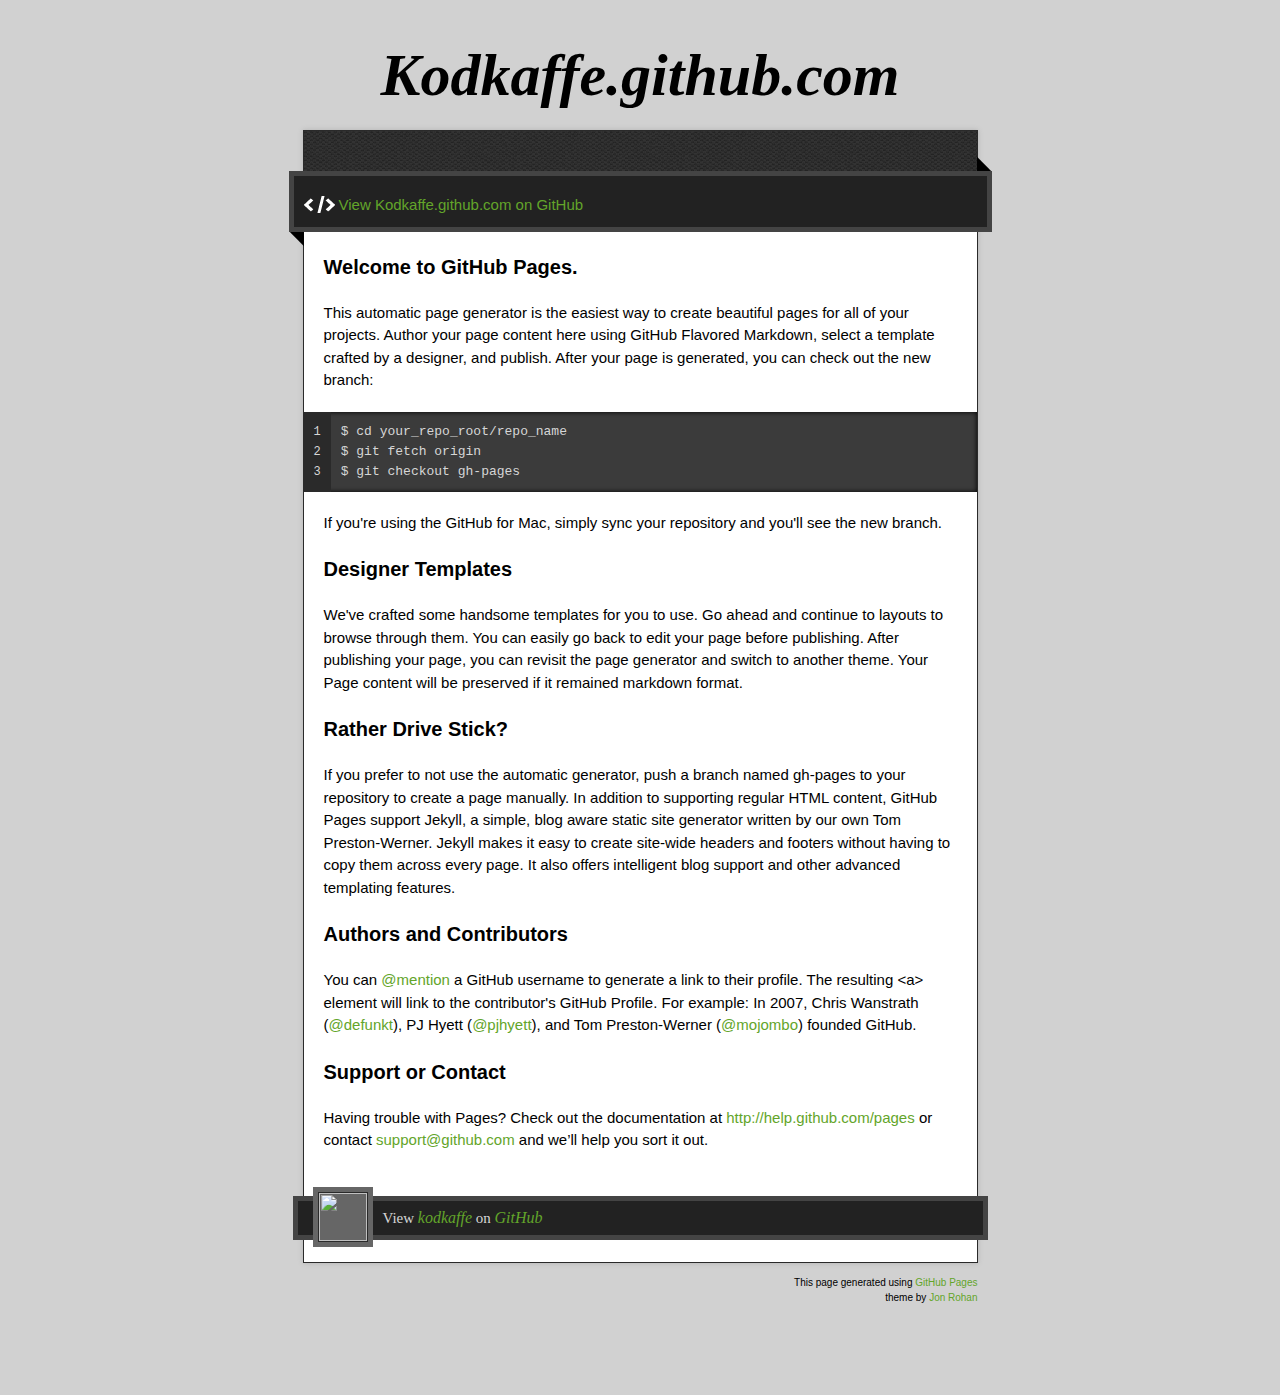
==== index.html @ c06705f1 "Replace master branch with page content via GitHub" ====
<!doctype html>
<!-- The Time Machine GitHub pages theme was designed and developed by Jon Rohan, on Feb 7, 2012. -->
<!-- Follow him for fun. http://twitter.com/jonrohan. Tail his code on http://github.com/jonrohan -->
<html>
<head>
  <meta charset="utf-8">
  <meta http-equiv="X-UA-Compatible" content="IE=edge,chrome=1">

  <link rel="stylesheet" href="stylesheets/stylesheet.css" media="screen"/>
  <link rel="stylesheet" href="stylesheets/pygment_trac.css"/>
  <script type="text/javascript" src="https://ajax.googleapis.com/ajax/libs/jquery/1.7.1/jquery.min.js"></script>
  <script type="text/javascript" src="javascripts/script.js"></script>

  <title>Kodkaffe.github.com</title>
  <meta name="description" content="">

  <meta name="viewport" content="width=device-width,initial-scale=1">

</head>

<body>

  <div class="wrapper">
    <header>
      <h1 class="title">Kodkaffe.github.com</h1>
    </header>
    <div id="container">
      <p class="tagline"></p>
      <div id="main" role="main">
        <div class="download-bar">
        <div class="inner">
          <a href="https://github.com/kodkaffe" class="code">View Kodkaffe.github.com on GitHub</a>
        </div>
        <span class="blc"></span><span class="trc"></span>
        </div>
        <article class="markdown-body">
          <h3>Welcome to GitHub Pages.</h3>

<p>This automatic page generator is the easiest way to create beautiful pages for all of your projects. Author your page content here using GitHub Flavored Markdown, select a template crafted by a designer, and publish. After your page is generated, you can check out the new branch:</p>

<pre><code>$ cd your_repo_root/repo_name
$ git fetch origin
$ git checkout gh-pages
</code></pre>

<p>If you're using the GitHub for Mac, simply sync your repository and you'll see the new branch.</p>

<h3>Designer Templates</h3>

<p>We've crafted some handsome templates for you to use. Go ahead and continue to layouts to browse through them. You can easily go back to edit your page before publishing. After publishing your page, you can revisit the page generator and switch to another theme. Your Page content will be preserved if it remained markdown format.</p>

<h3>Rather Drive Stick?</h3>

<p>If you prefer to not use the automatic generator, push a branch named <code>gh-pages</code> to your repository to create a page manually. In addition to supporting regular HTML content, GitHub Pages support Jekyll, a simple, blog aware static site generator written by our own Tom Preston-Werner. Jekyll makes it easy to create site-wide headers and footers without having to copy them across every page. It also offers intelligent blog support and other advanced templating features.</p>

<h3>Authors and Contributors</h3>

<p>You can <a href="https://github.com/blog/821" class="user-mention">@mention</a> a GitHub username to generate a link to their profile. The resulting <code>&lt;a&gt;</code> element will link to the contributor's GitHub Profile. For example: In 2007, Chris Wanstrath (<a href="https://github.com/defunkt" class="user-mention">@defunkt</a>), PJ Hyett (<a href="https://github.com/pjhyett" class="user-mention">@pjhyett</a>), and Tom Preston-Werner (<a href="https://github.com/mojombo" class="user-mention">@mojombo</a>) founded GitHub.</p>

<h3>Support or Contact</h3>

<p>Having trouble with Pages? Check out the documentation at <a href="http://help.github.com/pages">http://help.github.com/pages</a> or contact <a href="mailto:support@github.com">support@github.com</a> and we’ll help you sort it out.</p>
        </article>
      </div>
    </div>
    <footer>
      <div class="owner">

      <p><a href="https://github.com/kodkaffe" class="avatar"><img src="https://secure.gravatar.com/avatar/729c123bb81972a02404ec0e083e7bef?s=30&amp;d=https://a248.e.akamai.net/assets.github.com%2Fimages%2Fgravatars%2Fgravatar-user-420.png" width="48" height="48"/></a>View <a href="https://github.com/kodkaffe">kodkaffe</a> on <a href="https://www.github.com">GitHub</a></p>

      </div>
      <div class="creds">
        <small>This page generated using <a href="https://pages.github.com/">GitHub Pages</a><br/>theme by <a href="http://twitter.com/jonrohan/">Jon Rohan</a></small>
      </div>
    </footer>
  </div>
  <div class="current-section">
    <a href="#top">Scroll to top</a>
    <a href="https://github.com/kodkaffe/kodkaffe.github.com/tarball/master" class="tar">tar</a><a href="https://github.com/kodkaffe/kodkaffe.github.com/zipball/master" class="zip">zip</a><a href="" class="code">source code</a>
    <p class="name"></p>
  </div>

  
</body>
</html>
---- stylesheets/stylesheet.css ----
/* http://meyerweb.com/eric/tools/css/reset/
   v2.0 | 20110126
   License: none (public domain)
*/

html, body, div, span, applet, object, iframe,
h1, h2, h3, h4, h5, h6, p, blockquote, pre,
a, abbr, acronym, address, big, cite, code,
del, dfn, em, img, ins, kbd, q, s, samp,
small, strike, strong, sub, sup, tt, var,
b, u, i, center,
dl, dt, dd, ol, ul, li,
fieldset, form, label, legend,
table, caption, tbody, tfoot, thead, tr, th, td,
article, aside, canvas, details, embed,
figure, figcaption, footer, header, hgroup,
menu, nav, output, ruby, section, summary,
time, mark, audio, video {
  margin: 0;
  padding: 0;
  border: 0;
  font-size: 100%;
  font: inherit;
  vertical-align: baseline;
}
/* HTML5 display-role reset for older browsers */
article, aside, details, figcaption, figure,
footer, header, hgroup, menu, nav, section {
  display: block;
}
body {
  line-height: 1;
}
ol, ul {
  list-style: none;
}
blockquote, q {
  quotes: none;
}
blockquote:before, blockquote:after,
q:before, q:after {
  content: '';
  content: none;
}
table {
  border-collapse: collapse;
  border-spacing: 0;
}

/* Style */

body {
  font-size: 15px;
  font-family: Arial, Arial, Helvetica, sans-serif;
  line-height: 1.5;
  background: #D1D1D1;
}

a {
  color: #63a52a;
  text-decoration: none;
  -webkit-transition: color ease-in-out 0.3s;
}

a:hover {
  text-decoration: underline;
  color: #90D355;
}

h1.title {
  margin: 30px 20px 10px;
  font-size: 60px;
  font-weight: bold;
  font-style: italic;
  font-family:Georgia, serif;
  text-align: center;
}

.wrapper {
  width: 675px;
  margin: 0 auto;
}

#container {
  border: 1px solid #2a2a2a;
  background: #ddd url(../images/pattern.png);
  box-shadow: 0 0 5px #b1b1b1;
}

p.tagline {
  padding: 20px 20px 0;
  color: #fff;
  font-size: 17px;
}

#main {
  margin-top: 20px;
  padding: 0 20px 90px;
  background-color: #fff;
}

.download-bar {
  background: #222;
  border: 5px solid #444;
  padding: 10px;
  margin: 0 -35px 20px;
  position: relative;
}

.download-bar .inner {
  overflow: hidden;
}

.download-bar .watch-fork iframe {
  display: block;
  float: left;
  border-right: 1px solid #ddd;
  padding-right: 5px;
}
.download-bar .watch-fork iframe.last {
  border-right: 0 none;
  padding-right: 0;
  padding-left: 5px;
  border-left: 1px solid #fff;
}
.download-bar .watch-fork {
  overflow: hidden;
  float: right;
  background-color: #eee;
  padding: 5px;
  border-radius: 3px;
}

.download-bar .blc {
  border: 10px solid black;
  border-color: transparent transparent black;
  width: 0;
  height: 0;
  display: block;
  position: absolute;
  bottom: -15px;
  left: 0;
  -moz-transform: rotate(45deg);
  -webkit-transform: rotate(45deg);
}

.download-bar .trc {
  border: 10px solid black;
  border-color:  black transparent transparent;
  width: 0;
  height: 0;
  display: block;
  position: absolute;
  top: -15px;
  right: 0;
  -moz-transform: rotate(45deg);
  -webkit-transform: rotate(45deg);
}

.download-bar .avatar {
  border: 1px solid black;
  display: block;
  padding: 4px;
  float: left;
}

.download-bar .avatar img {
  display: block;
}

.download-bar a.code {
  background: transparent url(../images/code.png) no-repeat 0 2px;
  padding-left: 35px;
  margin-top: 8px;
  display: block;
  float: left;
  text-indent: 0;
  width: auto;
  height: auto;
  opacity: 1;
  -moz-opacity: 1;
  filter:alpha(opacity=1);
}

.current-section {
  position: fixed;
  top: 0;
  left: 50%;
  width: 693px;
  margin-left: -352px;
  background: #222;
  border: 5px solid #444;
  color: #fff;
  opacity: 0;
  visibility: hidden;
  -webkit-transition: opacity ease-in-out 0.3s;
}

.current-section p {
  padding: 5px 27px;
  font-size: 24px;
  font-weight: bold;
}

.current-section a {
  float: right;
  text-indent: -10000px;
  background: transparent url(../images/top.png) no-repeat 0 0;
  width: 20px;
  height: 20px;
  opacity: 0.8;
  margin-right: 12px;
  margin-top: 12px;
  -moz-opacity: 0.8;
  filter:alpha(opacity=8);
  -webkit-transition: opacity ease-in-out 0.3s;
}

.current-section a:hover {
  opacity: 1;
  -moz-opacity: 1;
  filter:alpha(opacity=1);
}

.current-section a.zip {
  margin-right: 8px;
}

a.zip,
a.zip span {
  background: transparent url(../images/zip.png) no-repeat 0 0;
  width: 30px;
  height: 21px;
  opacity: 0.8;
  display: inline-block;
  text-indent: -10000px;
  -moz-opacity: 0.8;
  filter:alpha(opacity=8);
  -webkit-transition: opacity ease-in-out 0.3s;
}

a.tar,
a.tar span {
  background: transparent url(../images/tar.png) no-repeat 0 0;
  width: 30px;
  height: 21px;
  opacity: 0.8;
  display: inline-block;
  text-indent: -10000px;
  -moz-opacity: 0.8;
  filter:alpha(opacity=8);
  -webkit-transition: opacity ease-in-out 0.3s;
}

a.code {
  background: transparent url(../images/code.png) no-repeat 0 2px;
  width: 30px;
  height: 21px;
  display: block;
  opacity: 0.8;
  display: inline-block;
  text-indent: -10000px;
  -moz-opacity: 0.8;
  filter:alpha(opacity=8);
  -webkit-transition: opacity ease-in-out 0.3s;
}

a.zip:hover,
a.tar:hover,
a.code:hover {
  opacity: 1;
  -moz-opacity: 1;
  filter:alpha(opacity=1);
}

a.download-button {
  border: 1px solid black;
  border-radius: 3px;
  display: inline-block;
  text-indent: 0!important;
  width: auto;
  float: right;
  background: #999; /* for non-css3 browsers */
  filter: progid:DXImageTransform.Microsoft.gradient(startColorstr='#37ADD4', endColorstr='#1B657E'); /* for IE */
  background: -webkit-gradient(linear, left top, left bottom, from(#37ADD4), to(#1B657E)); /* for webkit browsers */
  background: -moz-linear-gradient(top,  #37ADD4,  #1B657E); /* for firefox 3.6+ */
  height: auto;
  margin-left: 10px;
}

a.download-button span {
  background-position: 10px 5px;
  width: auto;
  height: auto;
  padding: 5px 10px;
  padding-left: 45px;
  display: inline-block;
  text-indent: 0!important;
  color: #fff;
}

footer {
  margin-bottom: 60px;
  padding-bottom: 60px;
}

footer .owner {
  background: #222;
  border: 5px solid #444;
  padding: 5px 15px;
  margin: -67px -10px 35px;
  color: #d6d6d6;
}

footer .creds small {
  float: right;
  font-size: 10px;
  text-align: right;
  margin-left: 15px;
}

footer .owner .avatar {
  background-color: #666;
  display: block;
  margin: -19px 10px 0 0;
  width: 60px;
  float: left;
}

footer .owner img {
  display: block;
  border: 1px solid #2a2a2a;
  margin: 5px;
}

footer .owner p {
  font-family:Georgia, serif;
}

footer .owner p a {
  font-size: 16px;
  font-style: italic;
}

/* Markdown */
.markdown-body h1,
.markdown-body h2,
.markdown-body h3,
.markdown-body h4,
.markdown-body h5,
.markdown-body h6,
.markdown-body p,
.markdown-body pre,
.markdown-body ul,
.markdown-body ol,
.markdown-body dl,
.markdown-body table,
.markdown-body blockquote {
  margin-bottom: 20px;
}

.markdown-body h1,
.markdown-body h2,
.markdown-body h3,
.markdown-body h4,
.markdown-body h5,
.markdown-body h6 {
  font-weight: bold;
}

.markdown-body h1 {
  font-size: 28px;
}

.markdown-body h2 {
  font-size: 24px;
  color: #557398;
}

.markdown-body h3 {
  font-size: 20px;
}

.markdown-body h4 {
  font-size: 18px;
}

.markdown-body h5 {
  font-size: 16px;
}

.markdown-body pre {
  padding: 10px 70px 10px 0;
  margin-left: -20px;
  margin-right: -20px;
  font-family: 'Monaco', 'Lucida Console', monospace;
  font-size: 13px;
  line-height: 20px;
  box-shadow: inset 0 0 5px #000;
  word-wrap: break-word;
  background-color:#3b3b3b;
  color: #d6d6d6;
}

.markdown-body pre.lines {
  font-size: 12px;
  margin:0 10px 0 -20px;
  padding: 10px;
  float:  left;
  display: block;
  text-align: right;
  box-shadow: none;
  background-color:#2a2a2a;
  color: #d6d6d6;
}

.markdown-body ul,
.markdown-body ol {
  padding-left: 30px;
}

.markdown-body ul {
  list-style-type: disc;
}

.markdown-body li,
.markdown-body li p,
.markdown-body dd,
.markdown-body dd p {
  margin-bottom: 10px;
}

.markdown-body li pre,
.markdown-body li pre.lines,
.markdown-body dd pre,
.markdown-body dd pre.lines {
  margin-left: -35px;
}

.markdown-body dt {
  font-weight: bold;
  font-style: italic;
}

.markdown-body dd {
  margin-left: 15px;
}

.markdown-body table {
  width: 673px;
  margin-left: -20px;
  margin-right: -20px;
}

.markdown-body tbody {
  border-top: 2px solid #557398;
  border-bottom: 2px solid #557398;
  background-color: #EBEFF4;
}

.markdown-body table td * {
  margin: 0;
}

.markdown-body td {
  border-right: 1px solid #557398;
  border-bottom: 1px solid #557398;
  padding: 5px;
}

.markdown-body td:first-child,
.markdown-body th:first-child {
  width: 30%;
  padding-left: 20px;
}

.markdown-body td:last-child {
  border-right: 0 none;
}

.markdown-body th {
  font-size: 18px;
  font-weight: bold;
  text-align: left;
  padding: 5px;
}

.markdown-body tt {
  background-color:#3b3b3b;
  color: #d6d6d6;
  padding: 2px 3px;
}

.markdown-body blockquote {
  font-style: italic;
  font-family:Georgia, serif;
  font-size: 17px;
  border-top: 3px solid #333;
  border-bottom: 3px solid #333;
  padding: 10px 20px;
  padding-left: 50px;
}

.markdown-body blockquote:before {
  font-style: italic;
  font-family: Georgia, serif;
  font-size: 90px;
  height: 90px;
  margin-left: -60px;
  margin-top: -25px;
  content: "‟";
  display: block;
  float: left;
}

.markdown-body img {
  max-width: 100%;
}

.highlight  { background: #ffffff; }
.highlight .c { color: #999988; font-style: italic } /* Comment */
.highlight .err { color: #a61717; background-color: #e3d2d2 } /* Error */
.highlight .k { font-weight: bold } /* Keyword */
.highlight .o { font-weight: bold } /* Operator */
.highlight .cm { color: #999988; font-style: italic } /* Comment.Multiline */
.highlight .cp { color: #999999; font-weight: bold } /* Comment.Preproc */
.highlight .c1 { color: #999988; font-style: italic } /* Comment.Single */
.highlight .cs { color: #999999; font-weight: bold; font-style: italic } /* Comment.Special */
.highlight .gd { color: #000000; background-color: #ffdddd } /* Generic.Deleted */
.highlight .gd .x { color: #000000; background-color: #ffaaaa } /* Generic.Deleted.Specific */
.highlight .ge { font-style: italic } /* Generic.Emph */
.highlight .gr { color: #aa0000 } /* Generic.Error */
.highlight .gh { color: #999999 } /* Generic.Heading */
.highlight .gi { color: #000000; background-color: #ddffdd } /* Generic.Inserted */
.highlight .gi .x { color: #000000; background-color: #aaffaa } /* Generic.Inserted.Specific */
.highlight .go { color: #888888 } /* Generic.Output */
.highlight .gp { color: #555555 } /* Generic.Prompt */
.highlight .gs { font-weight: bold } /* Generic.Strong */
.highlight .gu { color: #800080; font-weight: bold; } /* Generic.Subheading */
.highlight .gt { color: #aa0000 } /* Generic.Traceback */
.highlight .kc { font-weight: bold } /* Keyword.Constant */
.highlight .kd { font-weight: bold } /* Keyword.Declaration */
.highlight .kn { font-weight: bold } /* Keyword.Namespace */
.highlight .kp { font-weight: bold } /* Keyword.Pseudo */
.highlight .kr { font-weight: bold } /* Keyword.Reserved */
.highlight .kt { color: #445588; font-weight: bold } /* Keyword.Type */
.highlight .m { color: #009999 } /* Literal.Number */
.highlight .s { color: #d14 } /* Literal.String */
.highlight .na { color: #008080 } /* Name.Attribute */
.highlight .nb { color: #0086B3 } /* Name.Builtin */
.highlight .nc { color: #445588; font-weight: bold } /* Name.Class */
.highlight .no { color: #008080 } /* Name.Constant */
.highlight .ni { color: #800080 } /* Name.Entity */
.highlight .ne { color: #990000; font-weight: bold } /* Name.Exception */
.highlight .nf { color: #990000; font-weight: bold } /* Name.Function */
.highlight .nn { color: #555555 } /* Name.Namespace */
.highlight .nt { color: #000080 } /* Name.Tag */
.highlight .nv { color: #008080 } /* Name.Variable */
.highlight .ow { font-weight: bold } /* Operator.Word */
.highlight .w { color: #bbbbbb } /* Text.Whitespace */
.highlight .mf { color: #009999 } /* Literal.Number.Float */
.highlight .mh { color: #009999 } /* Literal.Number.Hex */
.highlight .mi { color: #009999 } /* Literal.Number.Integer */
.highlight .mo { color: #009999 } /* Literal.Number.Oct */
.highlight .sb { color: #d14 } /* Literal.String.Backtick */
.highlight .sc { color: #d14 } /* Literal.String.Char */
.highlight .sd { color: #d14 } /* Literal.String.Doc */
.highlight .s2 { color: #d14 } /* Literal.String.Double */
.highlight .se { color: #d14 } /* Literal.String.Escape */
.highlight .sh { color: #d14 } /* Literal.String.Heredoc */
.highlight .si { color: #d14 } /* Literal.String.Interpol */
.highlight .sx { color: #d14 } /* Literal.String.Other */
.highlight .sr { color: #009926 } /* Literal.String.Regex */
.highlight .s1 { color: #d14 } /* Literal.String.Single */
.highlight .ss { color: #990073 } /* Literal.String.Symbol */
.highlight .bp { color: #999999 } /* Name.Builtin.Pseudo */
.highlight .vc { color: #008080 } /* Name.Variable.Class */
.highlight .vg { color: #008080 } /* Name.Variable.Global */
.highlight .vi { color: #008080 } /* Name.Variable.Instance */
.highlight .il { color: #009999 } /* Literal.Number.Integer.Long */
---- stylesheets/pygment_trac.css ----
.highlight  { background: #ffffff; }
.highlight .c { color: #999988; font-style: italic } /* Comment */
.highlight .err { color: #a61717; background-color: #e3d2d2 } /* Error */
.highlight .k { font-weight: bold } /* Keyword */
.highlight .o { font-weight: bold } /* Operator */
.highlight .cm { color: #999988; font-style: italic } /* Comment.Multiline */
.highlight .cp { color: #999999; font-weight: bold } /* Comment.Preproc */
.highlight .c1 { color: #999988; font-style: italic } /* Comment.Single */
.highlight .cs { color: #999999; font-weight: bold; font-style: italic } /* Comment.Special */
.highlight .gd { color: #000000; background-color: #ffdddd } /* Generic.Deleted */
.highlight .gd .x { color: #000000; background-color: #ffaaaa } /* Generic.Deleted.Specific */
.highlight .ge { font-style: italic } /* Generic.Emph */
.highlight .gr { color: #aa0000 } /* Generic.Error */
.highlight .gh { color: #999999 } /* Generic.Heading */
.highlight .gi { color: #000000; background-color: #ddffdd } /* Generic.Inserted */
.highlight .gi .x { color: #000000; background-color: #aaffaa } /* Generic.Inserted.Specific */
.highlight .go { color: #888888 } /* Generic.Output */
.highlight .gp { color: #555555 } /* Generic.Prompt */
.highlight .gs { font-weight: bold } /* Generic.Strong */
.highlight .gu { color: #800080; font-weight: bold; } /* Generic.Subheading */
.highlight .gt { color: #aa0000 } /* Generic.Traceback */
.highlight .kc { font-weight: bold } /* Keyword.Constant */
.highlight .kd { font-weight: bold } /* Keyword.Declaration */
.highlight .kn { font-weight: bold } /* Keyword.Namespace */
.highlight .kp { font-weight: bold } /* Keyword.Pseudo */
.highlight .kr { font-weight: bold } /* Keyword.Reserved */
.highlight .kt { color: #445588; font-weight: bold } /* Keyword.Type */
.highlight .m { color: #009999 } /* Literal.Number */
.highlight .s { color: #d14 } /* Literal.String */
.highlight .na { color: #008080 } /* Name.Attribute */
.highlight .nb { color: #0086B3 } /* Name.Builtin */
.highlight .nc { color: #445588; font-weight: bold } /* Name.Class */
.highlight .no { color: #008080 } /* Name.Constant */
.highlight .ni { color: #800080 } /* Name.Entity */
.highlight .ne { color: #990000; font-weight: bold } /* Name.Exception */
.highlight .nf { color: #990000; font-weight: bold } /* Name.Function */
.highlight .nn { color: #555555 } /* Name.Namespace */
.highlight .nt { color: #000080 } /* Name.Tag */
.highlight .nv { color: #008080 } /* Name.Variable */
.highlight .ow { font-weight: bold } /* Operator.Word */
.highlight .w { color: #bbbbbb } /* Text.Whitespace */
.highlight .mf { color: #009999 } /* Literal.Number.Float */
.highlight .mh { color: #009999 } /* Literal.Number.Hex */
.highlight .mi { color: #009999 } /* Literal.Number.Integer */
.highlight .mo { color: #009999 } /* Literal.Number.Oct */
.highlight .sb { color: #d14 } /* Literal.String.Backtick */
.highlight .sc { color: #d14 } /* Literal.String.Char */
.highlight .sd { color: #d14 } /* Literal.String.Doc */
.highlight .s2 { color: #d14 } /* Literal.String.Double */
.highlight .se { color: #d14 } /* Literal.String.Escape */
.highlight .sh { color: #d14 } /* Literal.String.Heredoc */
.highlight .si { color: #d14 } /* Literal.String.Interpol */
.highlight .sx { color: #d14 } /* Literal.String.Other */
.highlight .sr { color: #009926 } /* Literal.String.Regex */
.highlight .s1 { color: #d14 } /* Literal.String.Single */
.highlight .ss { color: #990073 } /* Literal.String.Symbol */
.highlight .bp { color: #999999 } /* Name.Builtin.Pseudo */
.highlight .vc { color: #008080 } /* Name.Variable.Class */
.highlight .vg { color: #008080 } /* Name.Variable.Global */
.highlight .vi { color: #008080 } /* Name.Variable.Instance */
.highlight .il { color: #009999 } /* Literal.Number.Integer.Long */

.type-csharp .highlight .k { color: #0000FF }
.type-csharp .highlight .kt { color: #0000FF }
.type-csharp .highlight .nf { color: #000000; font-weight: normal }
.type-csharp .highlight .nc { color: #2B91AF }
.type-csharp .highlight .nn { color: #000000 }
.type-csharp .highlight .s { color: #A31515 }
.type-csharp .highlight .sc { color: #A31515 }
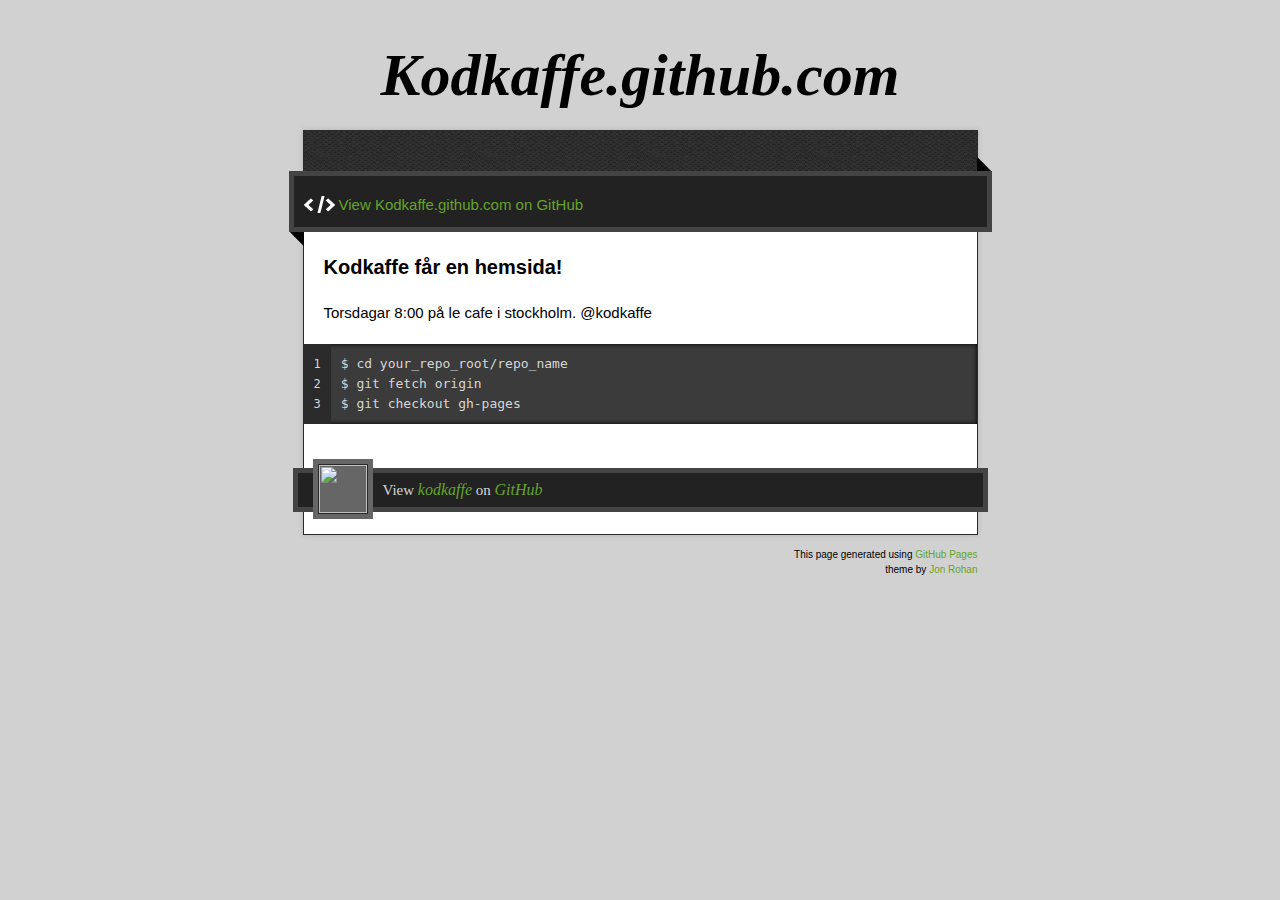
==== commit 0633a7f1: "removed mockdata and added information about us" ====
--- a/index.html
+++ b/index.html
@@ -34,32 +34,14 @@
         <span class="blc"></span><span class="trc"></span>
         </div>
         <article class="markdown-body">
-          <h3>Welcome to GitHub Pages.</h3>
+          <h3>Kodkaffe får en hemsida!</h3>
 
-<p>This automatic page generator is the easiest way to create beautiful pages for all of your projects. Author your page content here using GitHub Flavored Markdown, select a template crafted by a designer, and publish. After your page is generated, you can check out the new branch:</p>
+<p>Torsdagar 8:00 på le cafe i stockholm. @kodkaffe </p>
 
 <pre><code>$ cd your_repo_root/repo_name
 $ git fetch origin
 $ git checkout gh-pages
 </code></pre>
-
-<p>If you're using the GitHub for Mac, simply sync your repository and you'll see the new branch.</p>
-
-<h3>Designer Templates</h3>
-
-<p>We've crafted some handsome templates for you to use. Go ahead and continue to layouts to browse through them. You can easily go back to edit your page before publishing. After publishing your page, you can revisit the page generator and switch to another theme. Your Page content will be preserved if it remained markdown format.</p>
-
-<h3>Rather Drive Stick?</h3>
-
-<p>If you prefer to not use the automatic generator, push a branch named <code>gh-pages</code> to your repository to create a page manually. In addition to supporting regular HTML content, GitHub Pages support Jekyll, a simple, blog aware static site generator written by our own Tom Preston-Werner. Jekyll makes it easy to create site-wide headers and footers without having to copy them across every page. It also offers intelligent blog support and other advanced templating features.</p>
-
-<h3>Authors and Contributors</h3>
-
-<p>You can <a href="https://github.com/blog/821" class="user-mention">@mention</a> a GitHub username to generate a link to their profile. The resulting <code>&lt;a&gt;</code> element will link to the contributor's GitHub Profile. For example: In 2007, Chris Wanstrath (<a href="https://github.com/defunkt" class="user-mention">@defunkt</a>), PJ Hyett (<a href="https://github.com/pjhyett" class="user-mention">@pjhyett</a>), and Tom Preston-Werner (<a href="https://github.com/mojombo" class="user-mention">@mojombo</a>) founded GitHub.</p>
-
-<h3>Support or Contact</h3>
-
-<p>Having trouble with Pages? Check out the documentation at <a href="http://help.github.com/pages">http://help.github.com/pages</a> or contact <a href="mailto:support@github.com">support@github.com</a> and we’ll help you sort it out.</p>
         </article>
       </div>
     </div>
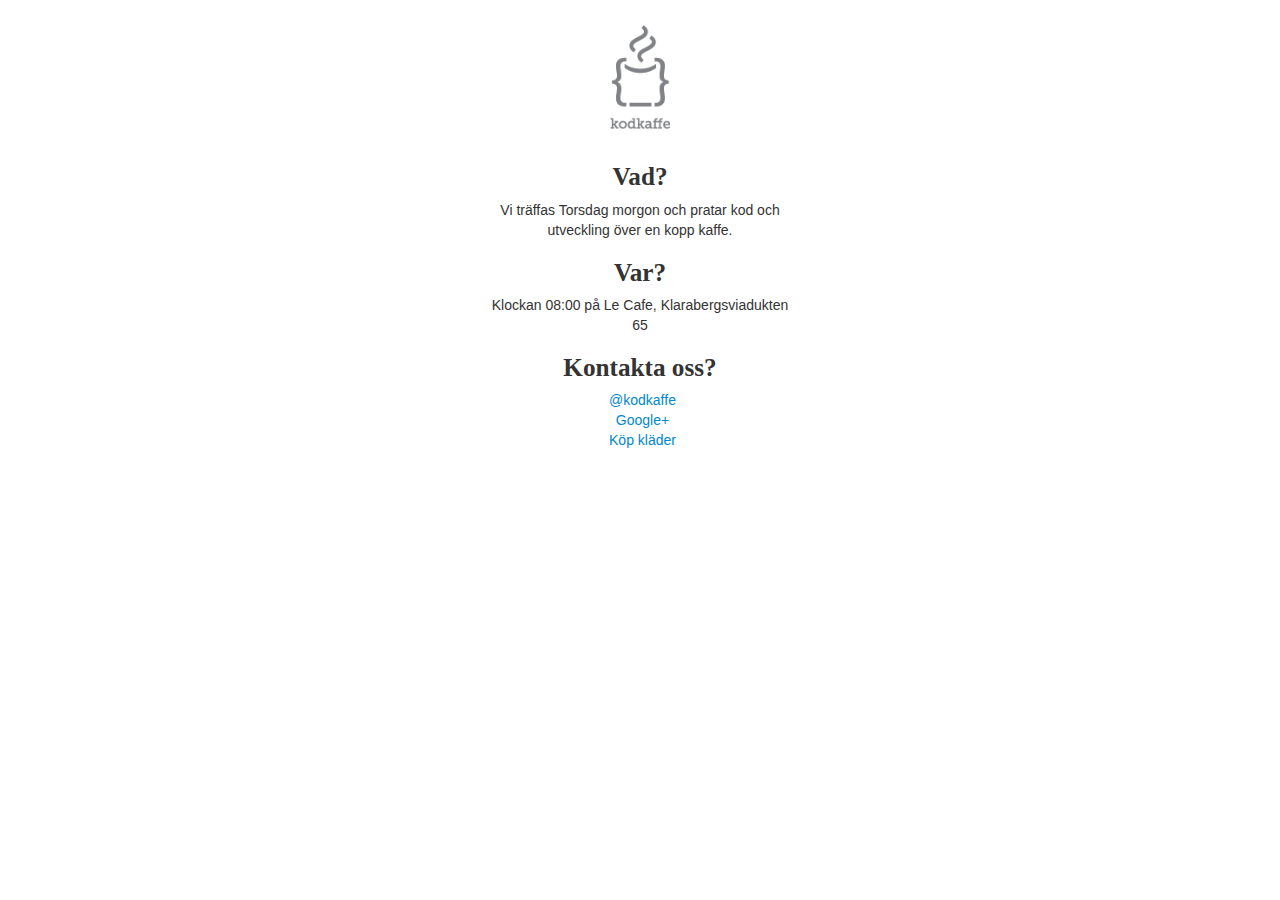
==== commit c19697a9: "simple remake with links" ====
--- a/index.html
+++ b/index.html
@@ -1,67 +1,35 @@
-<!doctype html>
-<!-- The Time Machine GitHub pages theme was designed and developed by Jon Rohan, on Feb 7, 2012. -->
-<!-- Follow him for fun. http://twitter.com/jonrohan. Tail his code on http://github.com/jonrohan -->
+<!DOCTYPE html>
 <html>
-<head>
-  <meta charset="utf-8">
-  <meta http-equiv="X-UA-Compatible" content="IE=edge,chrome=1">
+  <head>
+    <meta charset="utf-8">
+    <meta http-equiv="X-UA-Compatible" content="IE=edge,chrome=1">
+    <link href='http://fonts.googleapis.com/css?family=Elsie+Swash+Caps' rel='stylesheet' type='text/css'>
+    <link rel="stylesheet" type="text/css" href="bootstrap/css/bootstrap.css">
+    <link rel="stylesheet" type="text/css" href="bootstrap/css/bootstrap-responsive.css">
+    <link rel="stylesheet" href="stylesheets/style.css" media="screen"/>
 
-  <link rel="stylesheet" href="stylesheets/stylesheet.css" media="screen"/>
-  <link rel="stylesheet" href="stylesheets/pygment_trac.css"/>
-  <script type="text/javascript" src="https://ajax.googleapis.com/ajax/libs/jquery/1.7.1/jquery.min.js"></script>
-  <script type="text/javascript" src="javascripts/script.js"></script>
+    <title>Kodkaffe</title>
+    <meta name="description" content="">
+    <meta name="viewport" content="width=device-width,initial-scale=1">
+  </head>
 
-  <title>Kodkaffe.github.com</title>
-  <meta name="description" content="">
+  <body>
+    <div class="logo-container">
+      <img alt="logo" src="images/logo.png" class="logo" />
+    </div>
+    <div class="info-container">
+      <h2>Vad?</h2>
+      <p>Vi träffas Torsdag morgon och pratar kod och utveckling över en kopp kaffe.</p>
+      <h2>Var?</h2>
+      <p>Klockan 08:00 på Le Cafe, Klarabergsviadukten 65</p>
+      <h2>Kontakta oss?</h2>
+      <ul class="links">
+        <li><a href="https://twitter.com/kodkaffe">@kodkaffe</a></li>
+        <li><a href="https://plus.google.com/u/0/communities/117203057924300633597">Google+</a></li>
+        <li><a href="http://kodkaffe.spreadshirt.se/">Köp kläder</a></li>
+      </ul>
+    </div>
 
-  <meta name="viewport" content="width=device-width,initial-scale=1">
-
-</head>
-
-<body>
-
-  <div class="wrapper">
-    <header>
-      <h1 class="title">Kodkaffe.github.com</h1>
-    </header>
-    <div id="container">
-      <p class="tagline"></p>
-      <div id="main" role="main">
-        <div class="download-bar">
-        <div class="inner">
-          <a href="https://github.com/kodkaffe" class="code">View Kodkaffe.github.com on GitHub</a>
-        </div>
-        <span class="blc"></span><span class="trc"></span>
-        </div>
-        <article class="markdown-body">
-          <h3>Kodkaffe får en hemsida!</h3>
-
-<p>Torsdagar 8:00 på le cafe i stockholm. @kodkaffe </p>
-
-<pre><code>$ cd your_repo_root/repo_name
-$ git fetch origin
-$ git checkout gh-pages
-</code></pre>
-        </article>
-      </div>
-    </div>
-    <footer>
-      <div class="owner">
-
-      <p><a href="https://github.com/kodkaffe" class="avatar"><img src="https://secure.gravatar.com/avatar/729c123bb81972a02404ec0e083e7bef?s=30&amp;d=https://a248.e.akamai.net/assets.github.com%2Fimages%2Fgravatars%2Fgravatar-user-420.png" width="48" height="48"/></a>View <a href="https://github.com/kodkaffe">kodkaffe</a> on <a href="https://www.github.com">GitHub</a></p>
-
-      </div>
-      <div class="creds">
-        <small>This page generated using <a href="https://pages.github.com/">GitHub Pages</a><br/>theme by <a href="http://twitter.com/jonrohan/">Jon Rohan</a></small>
-      </div>
-    </footer>
-  </div>
-  <div class="current-section">
-    <a href="#top">Scroll to top</a>
-    <a href="https://github.com/kodkaffe/kodkaffe.github.com/tarball/master" class="tar">tar</a><a href="https://github.com/kodkaffe/kodkaffe.github.com/zipball/master" class="zip">zip</a><a href="" class="code">source code</a>
-    <p class="name"></p>
-  </div>
-
-  
-</body>
+    <script type="text/javascript" src="bootstrap/js/bootstrap.js"></script>
+  </body>
 </html>
--- a/stylesheets/style.css
+++ b/stylesheets/style.css
@@ -0,0 +1,32 @@
+.info-container {
+	width: 300px;
+	height: 100%;
+	margin: 0 auto;
+}
+
+.logo-container {
+	width: 60px;
+	margin: 25px auto 35px auto;
+	position: relative;
+}
+
+p {
+	text-align: center;
+}
+
+li {
+	list-style: none;
+	margin-left: -20px;
+}
+
+.links {
+	text-align: center;
+}
+
+h2 {
+	margin-top: 20px;
+	text-align: center;
+	font-size: 1.8em;
+	font-family: 'Times New Roman';
+	line-height: 1;
+}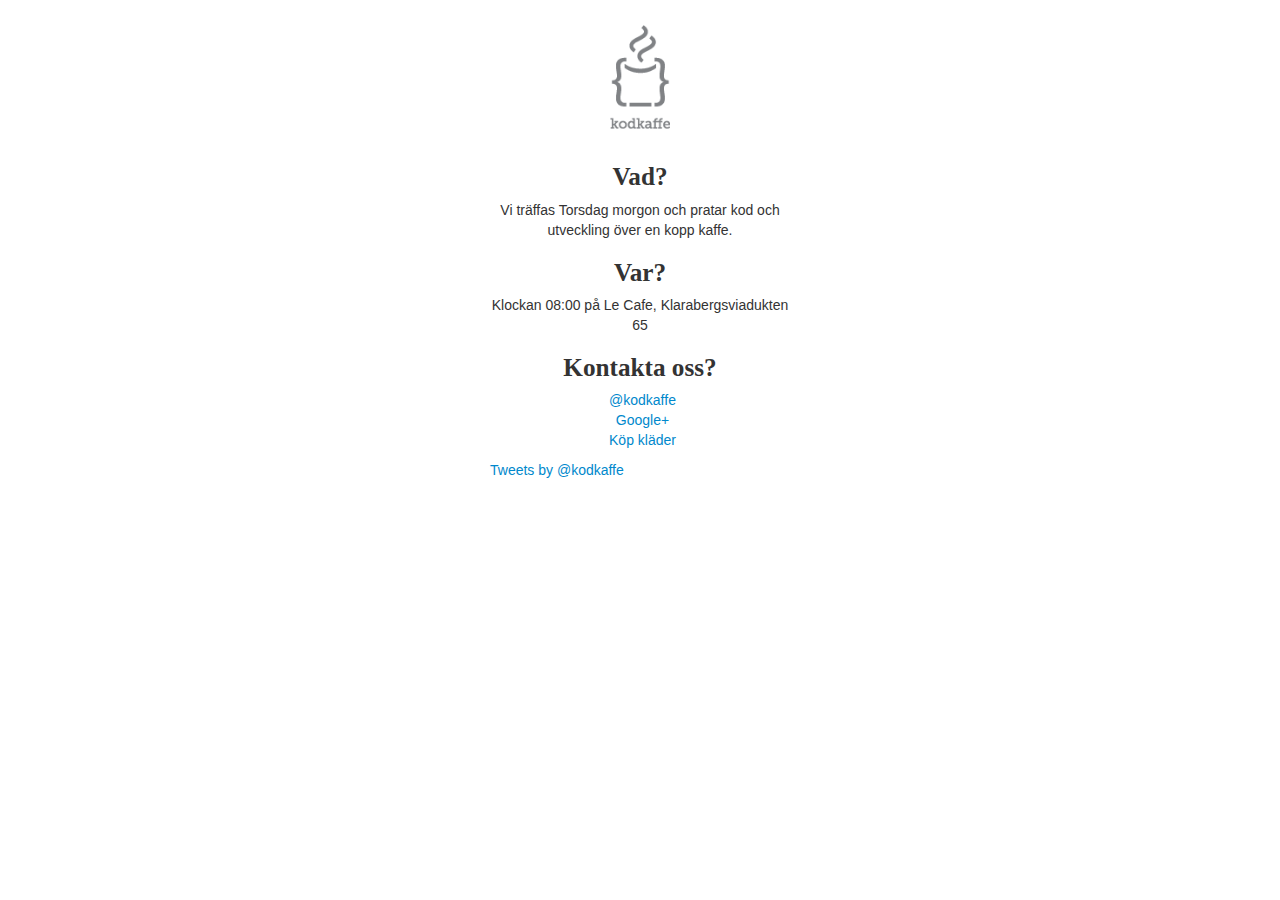
==== commit 7066d29f: "Added twitter timeline" ====
--- a/index.html
+++ b/index.html
@@ -28,8 +28,13 @@
         <li><a href="https://plus.google.com/u/0/communities/117203057924300633597">Google+</a></li>
         <li><a href="http://kodkaffe.spreadshirt.se/">Köp kläder</a></li>
       </ul>
+
+      <a class="twitter-timeline" href="https://twitter.com/kodkaffe" data-widget-id="296237738213113856">Tweets by @kodkaffe</a>
     </div>
 
     <script type="text/javascript" src="bootstrap/js/bootstrap.js"></script>
+
+<script>!function(d,s,id){var js,fjs=d.getElementsByTagName(s)[0];if(!d.getElementById(id)){js=d.createElement(s);js.id=id;js.src="//platform.twitter.com/widgets.js";fjs.parentNode.insertBefore(js,fjs);}}(document,"script","twitter-wjs");</script>
+
   </body>
 </html>
